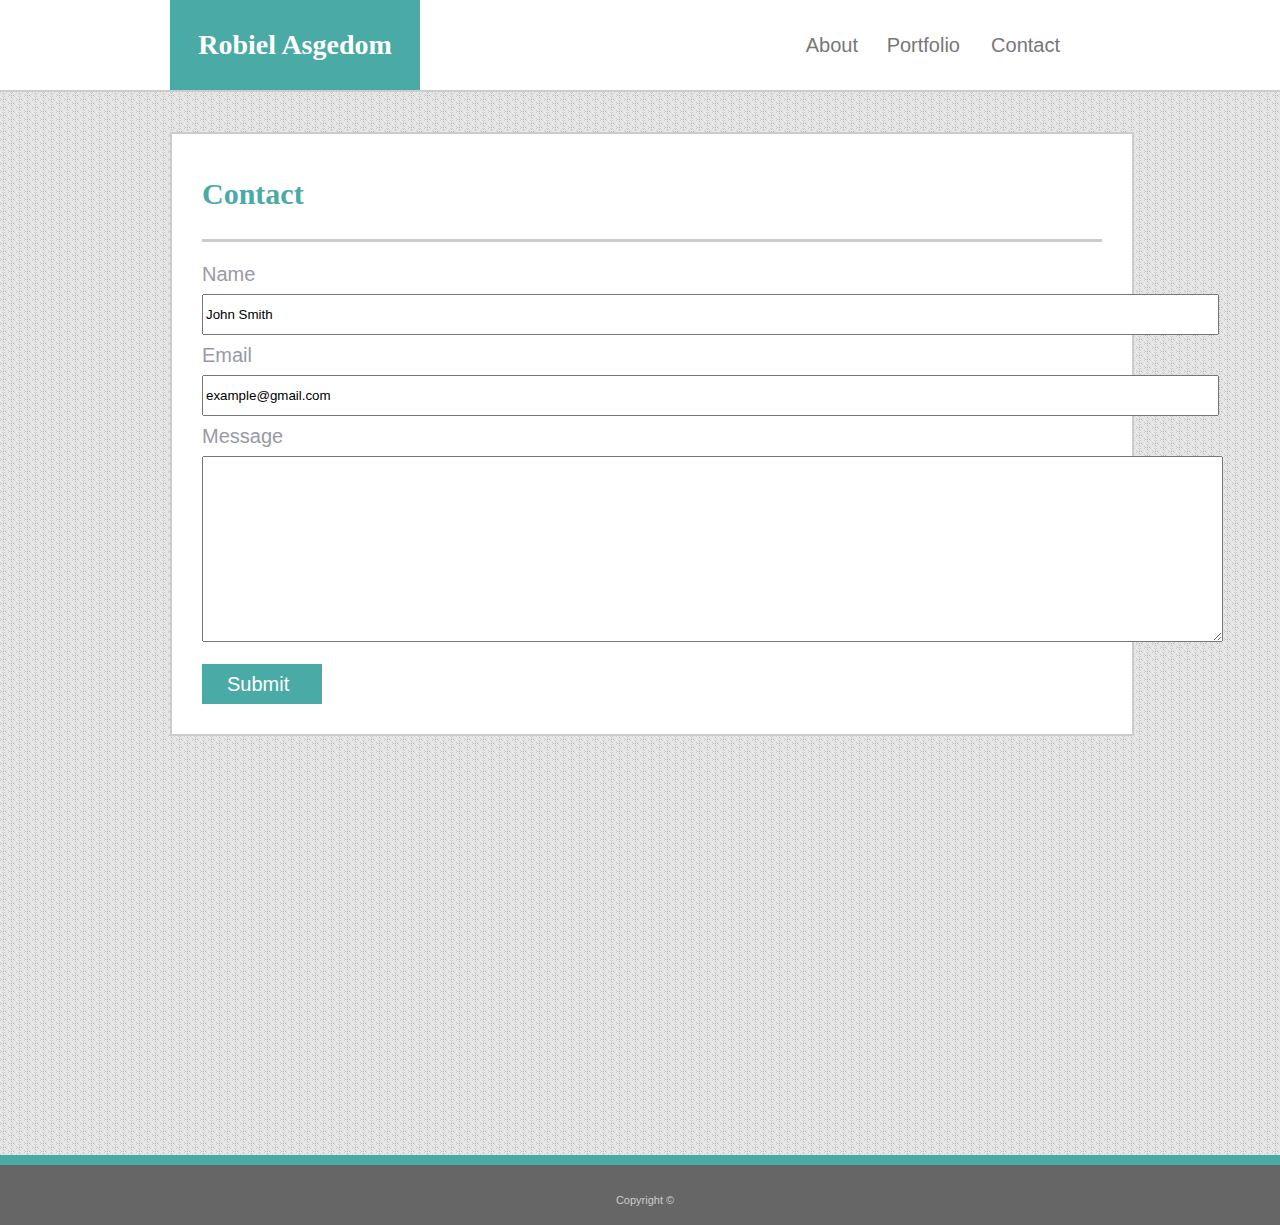
==== contact.html @ 0acb0296 "initial commit" ====
<!DOCTYPE HTML>
<html lang="en">
<head>
    <meta charset="utf-8" />
    <meta http-equiv="X-UA-Compatible" content="IE=edge">
    <title>Portfolio</title>
    <meta name="viewport" content="width=device-width, initial-scale=1">
    <link rel="stylesheet" type="text/css" media="screen" href="./assets/css/reset.css" />
    <link rel="stylesheet" type="text/css" media="screen" href="./assets/css/style-contact.css"/> 

</head>
<body>
    <header>
        <!--Shout out: https://stackoverflow.com/questions/10272605/align-two-inline-blocks-left-and-right-on-same-line-->
        <div class="top-header">
        <div id="header-box"><h1 id="header-name">Robiel Asgedom</h1></div>
        
        <div class="nav">
                <div id="about"><a href="./index.html">About</a></div>
                <div id="portfolio"><a href="./portfolio.html">Portfolio</a></div>
                <div id="contact"><a href="./contact.html">Contact</a></div>
       </div>
       </div>
    </header>

    <div class="container">
        <div class="containter" id="sub-heading"><h2>Contact</h2></div>
        
        <div class="form-box">
                <form action="/action_page.php">
                    Name
                    <br><div id="name-box"><input type="text" name="name" value="John Smith" style="height:35px" size="124px"></div>
                    Email
                    <br><div id="email-box"><input type="text" name="email" value="example@gmail.com" style="height:35px" size="124px"></div>
                    Message
                    <br><div id="message-box"><textarea rows="12" cols="125" name="comment" form="usrform"></textarea></div>
                    <!--<div id="message-box"><input type="text" name="message" size="124px" textarea rows="10"></div> -->
                    <br>
                    <div id="submit-box"><h3 id="submit-button"><a href="./contact.html">Submit</a></h3></div> 
                        
                      <!--  <input type="submit" value="Submit"></div> -->
                      <!-- <h3 id="submit-button">Submit</h3> -->
                </form>
        </div>
        </div>
    </div>
    <footer>
            <div id="footer-box"><h5 id="footer-text">Copyright ©</h5></div>
    </footer>   
</body>
</html>
---- assets/css/style-contact.css ----
body {
    height: 100%;
    background: url('../images/flowertrail.png');
    font-family: 'Arial', 'Helvetica Neue', Helvetica, sans-serif;
    color: #9999A5;
}

header {
    background: #ffffff; 
    position: relative;
    top: 0;
    height: 90px;
    border-bottom: 2px solid #cccccc;
 }

#header-box {
    background: #4aaaa5;
    position: absolute;
    top: 0;
	width: 250px;
	height: 90px;
  	margin-left: 170px;
    display: flex;
    float: left;
  
}

#header-name {
    display: inline-block;
    margin: auto;
    align-content: center;
    color: white;
    font-size: 28px;
    font-family: 'Georgia', Times, Times New Roman, serif;
    font-weight: bold;
}

a {
    text-decoration: none;
    color: #777777;
}
.nav {

  font-family: 'Arial', 'Helvetica Neue', Helvetica, sans-serif;
  font-size: 20px;
  display: inline;
  text-decoration: none;
  color: #9999A5;

}


#about {
    float: left;
    display: block;
    margin-top: 35px;
    right: 422px;
    position: absolute;
}

#portfolio {
    float: left;
    display: block;
    margin-top: 35px;
    right: 320px;
    position: absolute;
}

#contact {
    float: left;
    display: block;
    margin-top: 35px;
    right: 220px;
    position: absolute;
}

.container {
    
    border: 2px solid #cccccc;
    background: white;
    position: absolute;
    margin-top: 40px;
    left: 170px;
    width: 960px; 
    height: 600px;
    
  
}

#sub-heading {
    position: absolute;
    margin: 45px 30px 45px 30px;
    padding-bottom: 30px;
    border-bottom: 3px solid #cccccc;
    display: block;
    width: 900px;
    

}

h2 {
    font-family: 'Georgia', Times, Times New Roman, serif;
    font-weight: bold;
    color: #4aaaa5;
    font-size: 30px;
    font-weight: bold;

}


#main-bio {
    height: 150px;
    width: 900px;
    position: absolute; 
    top: 160px;
    padding: 0 30px;
    
}



.form-box {
    position: absolute;
    height: 375px;
    width: 900px;
    top: 100px;
    margin: 30px;
    font-family: 'Arial', 'Helvetica Neue', Helvetica, sans-serif;
    font-size: 20px;
}

.all-inputs {
    width: 800px;
}


#name-box {
    padding: 10px 0;
}

#email-box {
    padding: 10px 0;
}

#message-box {
    padding: 10px 0;
    
}

#submit-box {
    background-color: #4aaaa5;
    align-content: center;
    position: absolute;
    width: 120px;   
    height: 40px;
    top: 400px;

}
#submit-button {
    font-family: 'Arial', 'Helvetica Neue', Helvetica, sans-serif;
    display: inline-block;
    margin: auto;
    align-content: center;
    padding: 10px 25px;
}

#submit-button a {
    color: white; 
}

footer {
    display: inline-block;
    position: absolute;
    background-color: #666666;
    border-top: 10px #4aaaa5 solid;
    top: 1155px;
    height: 60px;
    width: 100%;
    
}

#footer-box {
    width: 90px;
    height: 25px;   
    text-align: center;
    font-size: 10px;
    position: absolute;
    left: 600px;
    top: 30px;  
}

#footer-text {
    color: #cccccc;
    font-size: 11px;
    
}
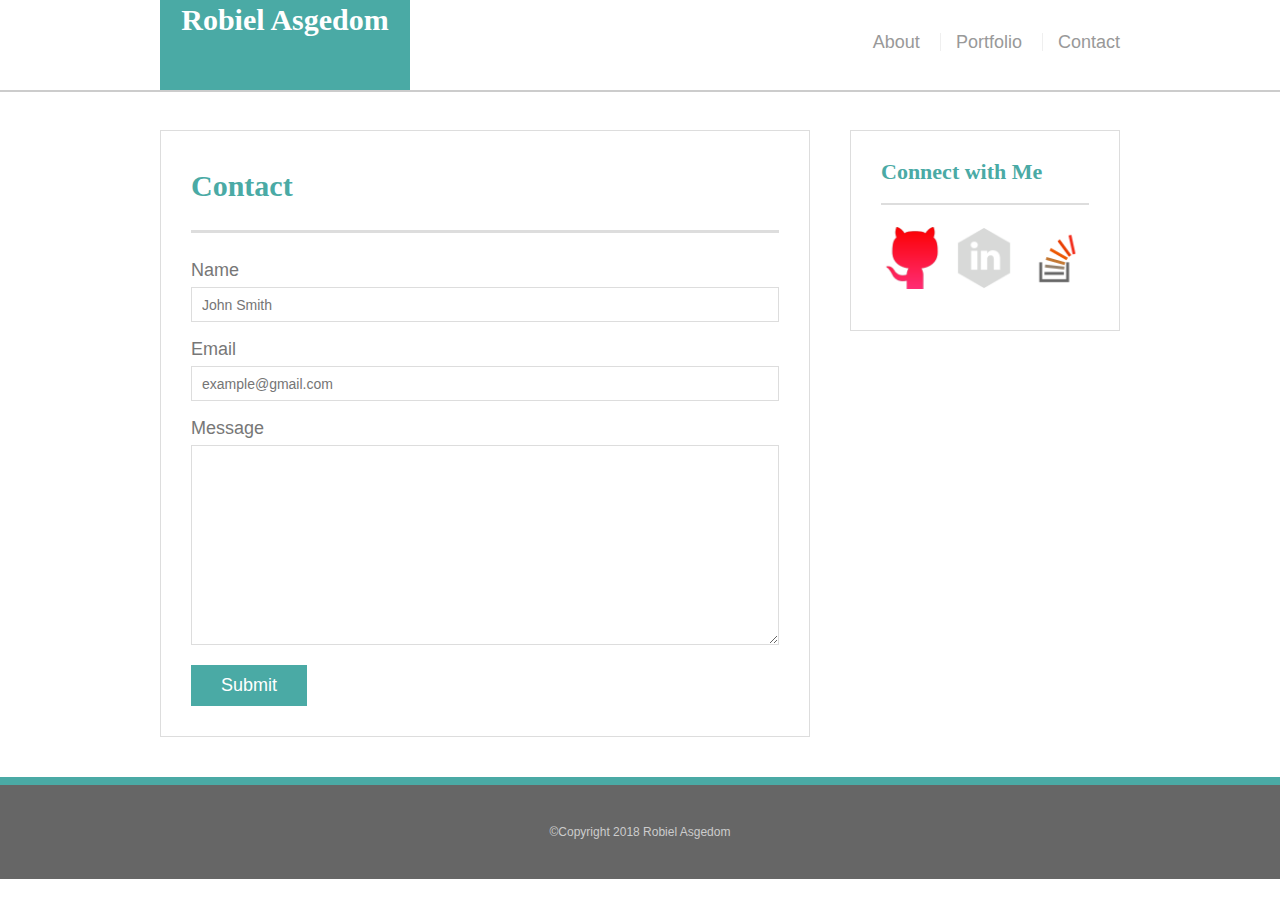
==== commit 21e47b54: "updated" ====
--- a/contact.html
+++ b/contact.html
@@ -1,51 +1,63 @@
-<!DOCTYPE HTML>
-<html lang="en">
+<!DOCTYPE html>
+<html>
 <head>
-    <meta charset="utf-8" />
-    <meta http-equiv="X-UA-Compatible" content="IE=edge">
-    <title>Portfolio</title>
-    <meta name="viewport" content="width=device-width, initial-scale=1">
-    <link rel="stylesheet" type="text/css" media="screen" href="./assets/css/reset.css" />
-    <link rel="stylesheet" type="text/css" media="screen" href="./assets/css/style-contact.css"/> 
+    <title>About Me</title>
+    <link rel="stylesheet" type="text/css"  href="./assets/css/reset.css" />
+    <link rel="stylesheet" type="text/css"  href="./assets/css/style.css" />
+</head>
 
-</head>
 <body>
-    <header>
-        <!--Shout out: https://stackoverflow.com/questions/10272605/align-two-inline-blocks-left-and-right-on-same-line-->
-        <div class="top-header">
-        <div id="header-box"><h1 id="header-name">Robiel Asgedom</h1></div>
-        
-        <div class="nav">
-                <div id="about"><a href="./index.html">About</a></div>
-                <div id="portfolio"><a href="./portfolio.html">Portfolio</a></div>
-                <div id="contact"><a href="./contact.html">Contact</a></div>
-       </div>
-       </div>
+    <header id="masthead">
+        <div class="container">
+            <a href="index.html" id="logo">Robiel Asgedom</a>
+            <nav>
+                <a href="index.html">About</a>
+                <a href="portfolio.html">Portfolio</a>
+                <a href="contact.html">Contact</a>
+            </nav>
+        </div>
     </header>
+    <div id="main-container" class="container">
+        <section class="main-section">
+            <h1>Contact</h1>
 
-    <div class="container">
-        <div class="containter" id="sub-heading"><h2>Contact</h2></div>
-        
-        <div class="form-box">
-                <form action="/action_page.php">
-                    Name
-                    <br><div id="name-box"><input type="text" name="name" value="John Smith" style="height:35px" size="124px"></div>
-                    Email
-                    <br><div id="email-box"><input type="text" name="email" value="example@gmail.com" style="height:35px" size="124px"></div>
-                    Message
-                    <br><div id="message-box"><textarea rows="12" cols="125" name="comment" form="usrform"></textarea></div>
-                    <!--<div id="message-box"><input type="text" name="message" size="124px" textarea rows="10"></div> -->
-                    <br>
-                    <div id="submit-box"><h3 id="submit-button"><a href="./contact.html">Submit</a></h3></div> 
-                        
-                      <!--  <input type="submit" value="Submit"></div> -->
-                      <!-- <h3 id="submit-button">Submit</h3> -->
-                </form>
-        </div>
-        </div>
+            <form id="contact-form">
+                <ul>
+                    <li>
+                        <label form="name">Name</label>
+                        <input type="text" name="name" id="name" placeholder="John Smith" required="required">
+                    </li>
+                    <li>
+                        <label form="email">Email</label>
+                        <input type="text" name="email" id="email" placeholder="example@gmail.com" required="required">
+                    </li>
+                    <li>
+                            <label form="message">Message</label>
+                            <textarea id="message" name="message" required="required"></textarea>
+                        </li>
+                </ul>
+                <input type="submit" name="Submit">
+            </form>
+
+
+        </section>
+
+        <section class="sidebar">
+            <div id="connect">
+                <h2>Connect with Me</h2>
+
+                <img src="./assets/images/github.png" class="social" alt="github">
+                <img src="./assets/images/linkedin.png" class="social" alt="linkedin">
+                <img src="./assets/images/stackoverflow.png" class="social" alt="stack overflow">
+            </div>
+        </section>
     </div>
+
     <footer>
-            <div id="footer-box"><h5 id="footer-text">Copyright ©</h5></div>
-    </footer>   
+            <div class="container">
+                &copy;Copyright 2018 Robiel Asgedom
+            </div>
+        </footer>
 </body>
+
 </html>--- a/assets/css/style.css
+++ b/assets/css/style.css
@@ -0,0 +1,312 @@
+/* Ensures any adjustments made to padding and border blend into the
+total box size and not stretching it when added to a box*/
+* {
+    box-sizing: border-box;
+}
+
+/*entre font styling of the body*/
+body {
+    font-size: 18px;
+    line-height: 34px;
+    font-family: 'Arial', 'Helvetiac Neue', Arial, Helvetica, sans-serif;
+    color: #777;
+}
+
+
+.container {
+    width: 100%;
+    max-width: 960px;
+    margin: 0 auto;
+    clear: both; /*correct for float discrepancy*/
+}
+
+h1, h2, h3, p {
+    margin-bottom: 20px;
+}
+
+p:last-child {
+    margin-bottom: 0;
+}
+
+h1, h2, h3 {
+    font-family: Georgia, 'Times New Roman', Times, serif;
+    font-weight: 700;
+    color: #4aaaa5;
+}
+
+h1 {
+    font-size: 30px;
+    line-height: 49px;
+    border-bottom: 3px solid #ddd;
+    padding-bottom: 20px;
+}
+
+h2, h3 {
+    font-size: 22px;    
+}
+/*Header*/
+
+#masthead {
+    background: #fff;
+    margin: 0 0 30px;
+    z-index: 99;
+    color: #fff;
+    overflow: auto;
+    border-bottom: 2px solid #ccc;
+    position: fixed;
+    width: 100%;
+}
+
+#logo {
+    width: 250px;
+    height: 90px;
+    background: #4aaaa5;
+    float: left;
+    font-family: Georgia, 'Times New Roman', Times, serif;
+    text-align: center;
+    line-height: 40px;
+    color: #fff;
+    font-weight: 700;
+    font-size: 30px;
+    text-decoration: none;
+}
+
+nav {
+    float: right;
+     margin-top: 25px;
+}
+
+nav a {
+    color: #999;
+    text-decoration: none;
+    margin-left: 15px;
+    display: inline-block;
+    border-left: 1px solid #efefef;
+    padding-left: 15px;
+    line-height: 18px;  
+}
+
+nav a:first-child {
+    border-left: 0 none;    
+}
+
+/*MAIN*/
+#main-container {
+    padding-top: 130px;
+}
+
+.main-section {
+    background: #fff;
+    padding: 30px;
+    margin: 0 0 40px 0;
+    width: 100%;
+    max-width: 650px;
+    float: left;
+    border: 1px solid #ddd; 
+}
+
+.auth-image {
+    width: 200px;
+    height: auto;
+    margin-top: 10px;
+    float: left;
+    margin-right: 25px;
+}
+
+/*sidebar*/
+.sidebar {
+    background: #fff;
+    padding: 30px;
+    width: 100%;
+    max-width: 270px;
+    float: right;
+    border: 1px solid #ddd;
+    margin-bottom: 20px;
+}
+
+h3, .siderbar, h2 {
+    border-bottom: 2px solid #ddd;
+    padding-bottom: 20px;
+    margin-bottom: 14px;
+    line-height: 22px;
+    
+}
+
+.social {
+    width: 62px;
+    height: 62px;
+    margin-top: 8px;
+    margin-right: 5px;
+}
+
+.social:last-child {
+    margin-right: 0;
+}
+
+/*footer*/
+
+footer {
+    background: #666;
+    color: #fff;
+    padding: 30px 0;
+    clear: both;
+    border-top: 8px solid #4aaaa5;
+    color: #ccc;
+    font-size: 12px;
+    text-align: center;
+}
+
+/*portfollow*/
+.work {
+    width: 274px;
+    overflow: auto;
+    position: relative;
+    float: left;
+    margin: 20px 0 25px;
+}
+
+.work:nth-child(even) {
+    margin-right: 40px;
+}
+
+.work img {
+    width: 100%;
+    border: 0 none;
+    opacity: .8;
+}
+
+.work h3 {
+    border-bottom: 0;
+    background: #4aaaa5;
+    color: #fff;
+    text-align: center;
+    position: absolute;
+    bottom: 20px;
+    padding: 15px;
+    width: 100%;
+    line-height: 30px;
+    margin-bottom: 0;
+}
+
+/*contact*/
+#contact-form ul {
+    margin-bottom: 20px;
+}
+
+#contact-form li {
+    margin-bottom: 10px;
+}
+
+label,
+input[type=text],
+input[type=email],
+textarea {
+    display: block;
+    width: 100%;
+}
+
+input[type=text],
+input[type=email],
+textarea {
+    height: 35px;
+    border: 1px solid #ddd;
+    padding: 0 10px;
+    font-size: 14px;
+}
+
+
+textarea {
+    height: 200px;
+}
+
+input[type=submit] {
+    background: #4aaaa5;
+    border: 0 none;
+    color: #fff;
+    font-size: 18px;
+    padding: 10px 30px;
+    cursor: pointer;
+
+}
+
+
+@media only screen and (max-width: 980px) {
+    .container {
+        padding: 0 15px;
+        max-width: 768px;
+    }
+
+    #main-container {
+        padding-top: 130px;
+    
+    }
+
+    .main-section {
+        max-width: 430px;
+    }
+
+    .work {
+        width: 100%;
+    }
+
+    .auto-image {
+        width: 100%;
+        margin-bottom: 20px;
+    }
+}
+
+
+
+@media only screen and (max-width: 768px) {
+    .main-section, .sidebar {
+        max-width: 100%;
+    }
+
+    #main-container {
+        overflow: auto;
+    }
+
+    .auth-image {
+        width: 50%;
+    }
+
+    .sidebar {
+        margin-bottom: 40px;
+    }
+
+    .work {
+        width: 50%;
+        margin-bottom: 10px;
+    }
+
+    .work:nth-child(even) {
+        margin-right: 0;
+    }
+
+    .work:nth-child(odd) {
+        float: right;
+    }
+
+    
+}
+
+@media only screen and (max-width: 640px) {
+
+    #masthead {
+        margin-bottom: 15px;
+        position: static;
+      
+    }   
+
+    header.container {
+        padding: 0
+    }
+
+    #main-container {
+        padding-top: 0;
+    }
+
+    #logo, .work, .auth-image {
+        width: 100px;
+    }   
+}
